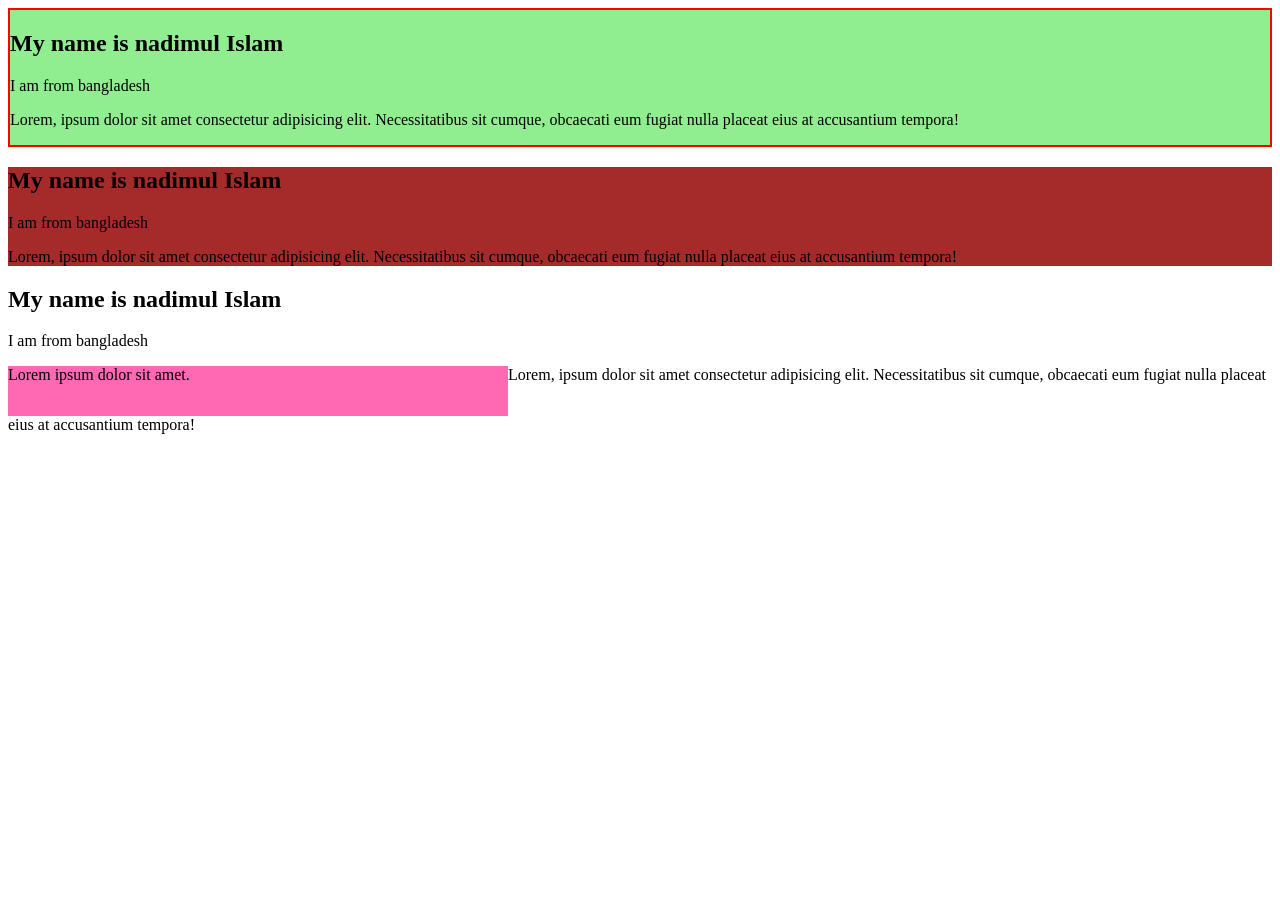
==== index.html @ c92a4b37 "this is first commit of this repo" ====
<!DOCTYPE html>
<html lang="en">
<head>
    <meta charset="UTF-8">
    <meta name="viewport" content="width=device-width, initial-scale=1.0">
    <title>3-7 CSS Display visibility, inline, block, inline-block</title>
    <link rel="stylesheet" href="style.css">
</head>
<body>
    <div class="card1">
        <h2>My name is nadimul Islam</h2>
        <p>I am from bangladesh</p>
        <p>Lorem, ipsum dolor sit amet consectetur adipisicing elit. Necessitatibus sit cumque, obcaecati eum fugiat nulla placeat eius at accusantium tempora!</p>
    </div>
    <div class="card2">
        <h2>My name is nadimul Islam</h2>
        <p>I am from bangladesh</p>
        <p>Lorem, ipsum dolor sit amet consectetur adipisicing elit. Necessitatibus sit cumque, obcaecati eum fugiat nulla placeat eius at accusantium tempora!</p>
    </div>
    <div class="card3">
        <h2>My name is nadimul Islam</h2>
        <p>I am from bangladesh</p>
        <p>  <span>Lorem ipsum dolor sit amet.</span>Lorem, ipsum dolor sit amet consectetur adipisicing elit. Necessitatibus sit cumque, obcaecati eum fugiat nulla placeat eius at accusantium tempora!</p>
    </div>
</body>
</html>
---- style.css ----
.card1{
    background-color: lightgreen;
    border: 2px solid red;
}

.card2{
    background-color: brown;
    /* display: none; */
    /* visibility:hidden; */
}

span{
    background-color:hotpink ;
    display:inline-block;
   width: 500px;
   height: 50px;
}
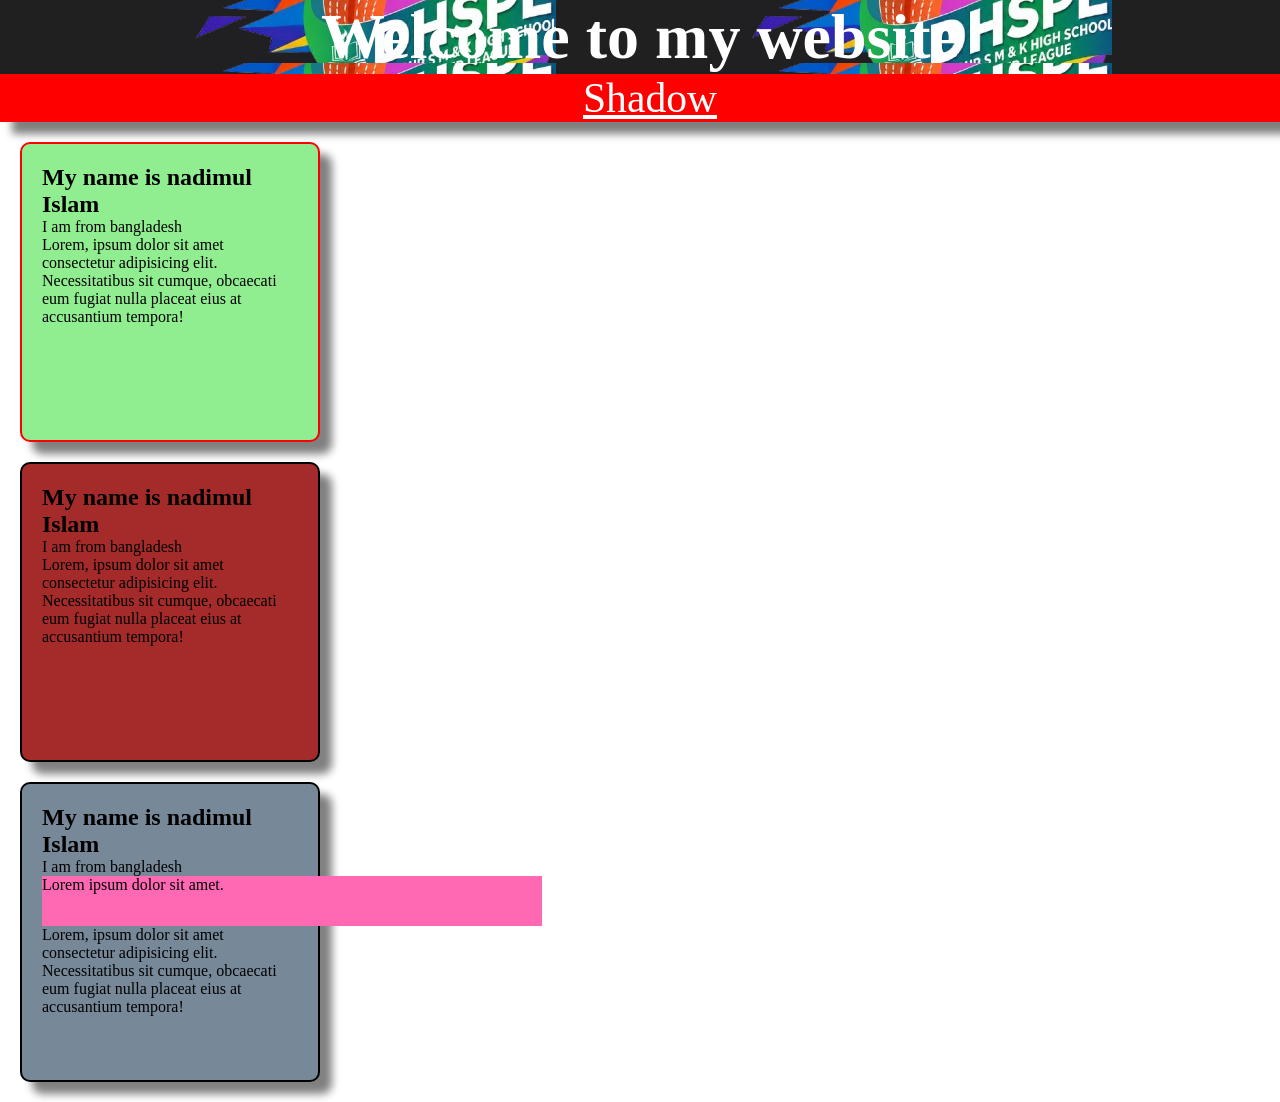
==== commit 35070d80: "this is second commit of this repo" ====
--- a/index.html
+++ b/index.html
@@ -7,6 +7,12 @@
     <link rel="stylesheet" href="style.css">
 </head>
 <body>
+     <header>
+        <h1>Welcome to my website</h1>
+    <nav>
+        <a href="shadow.html">Shadow</a>
+    </nav>
+    </header>
     <div class="card1">
         <h2>My name is nadimul Islam</h2>
         <p>I am from bangladesh</p>
--- a/style.css
+++ b/style.css
@@ -14,4 +14,41 @@
     display:inline-block;
    width: 500px;
    height: 50px;
-}+}
+
+
+/* Thows are the style for shadow.html */
+*{
+    padding: 0;
+    margin: 0;
+}
+
+div{
+
+    background-color:lightslategray;
+    height: 300px;
+    width: 300px;
+    border: 2px solid black;
+    border-radius: 10px;
+    padding: 20px;
+    margin: 20px;
+    box-sizing: border-box;
+    box-shadow:12px 12px 8px gray ;
+}
+
+a{
+    background-color: red;
+    display: block;
+    font-size: 1.3em;
+    color: white;
+    padding-left: 20px;
+}
+header{
+    background-color: blue;
+    color: white;
+    font-size: 2rem;
+    box-shadow: 12px 12px 8px gray;
+    text-align: center;
+    background-image:url(Screenshot\ 2026-07-04\ 155414.png) ;
+     /* background-repeat: round; */
+}
